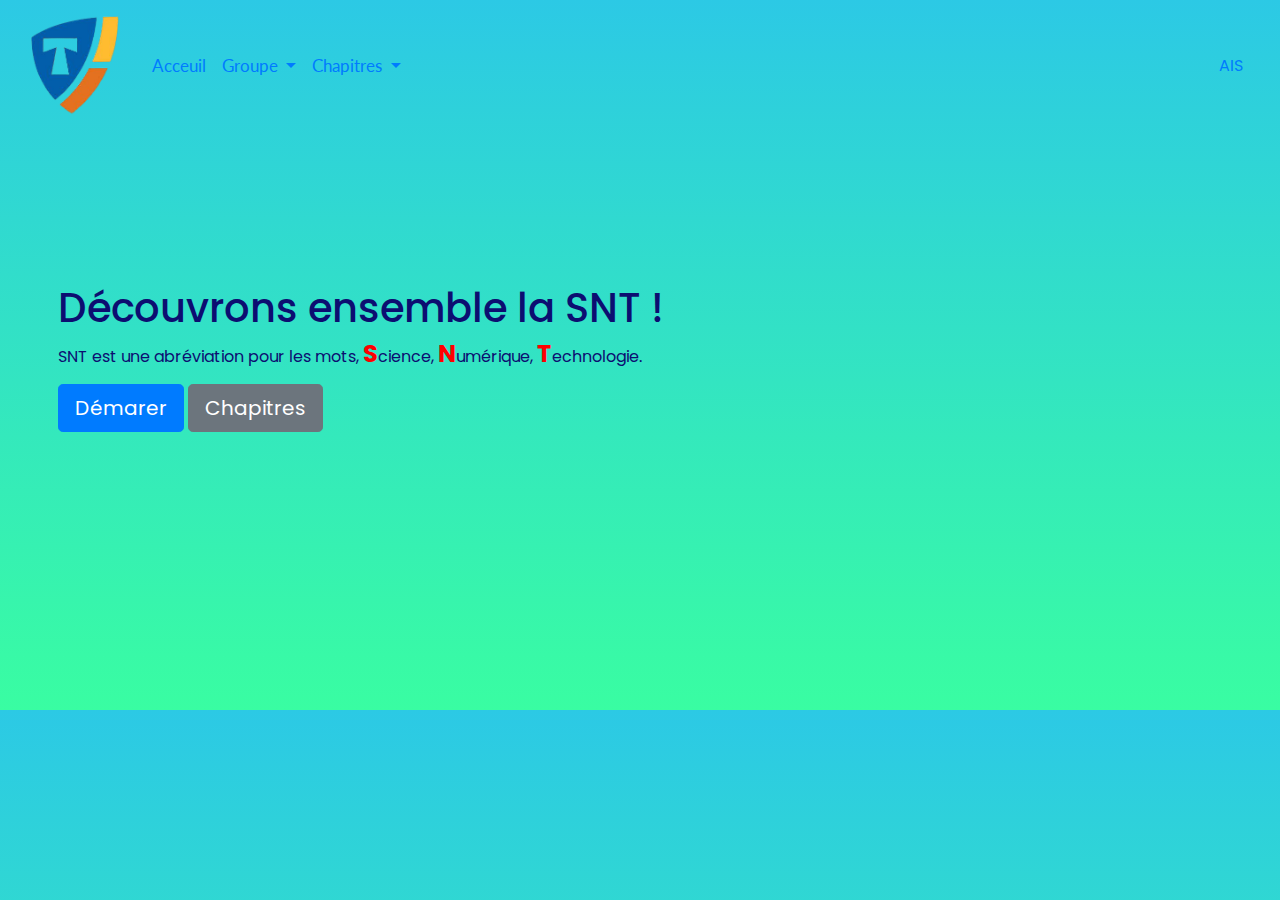
==== index.html @ 76274d21 "Add files via upload" ====
<!DOCTYPE html>
<html lang="en">
<head>
    <meta charset="UTF-8"> <!--Accents-->
    <meta http-equiv="X-UA-Compatible" content="IE=edge"> <!--Compatibilitée Navigateu--> 
    <meta name="viewport" content="width=device-width, initial-scale=1.0"> <!--Etape 1 - Responsive-->
    <title>La SNT</title>

        <!-- Embed -->  <!--Réseaux sociaux-->
    <meta name="title" content="La SNT - Home">
    <meta name="description" content="La SNT, présentée par les élèves de la Seconde C.">
    <meta name="theme-color" content="#ffffff">
    <!-- <meta name="og:image" content=""> -->

        <!-- Reliage additionels -->
    <link rel="stylesheet" href="./main.css">
    <link rel="stylesheet" href="./index.css">
    <link rel="stylesheet" href="./bootstrap.min.css">
    <link href="https://fonts.googleapis.com/css?family=Poppins:300,400,600,700,800,900&display=swap" rel="stylesheet">
    <link href="https://fonts.googleapis.com/css?family=Montserrat:400,600,700,800,900&display=swap" rel="stylesheet">
    <link href="https://fonts.googleapis.com/css?family=Lato:300,400,600,700,800,900&display=swap" rel="stylesheet">

    <!-- <link rel="shortcut icon" href="" type="image/x-icon"> -->
</head>
<body>
    <nav class="navbar navbar-expand-lg bg-transparent">
        <button class="navbar-toggler" type="button" data-toggle="collapse" data-target="#navbarSupportedContent" aria-controls="navbarSupportedContent" aria-expanded="false" aria-label="Toggle navigation">
            <img alt="menuIcon" src="./menuIcon.svg" width="20px" height="20px" style="max-width: none !important;">
        </button>
        <img alt="logo" src="./ais_logo.png" width="100" height="100">
        <div class="collapse navbar-collapse ais" id="navbarSupportedContent" style="margin-left: 20px !important">
            <ul class="navbar-nav mr-auto">
                <li class="nav-item active">
                    <a class="nav-link" href="./index.html">Acceuil<span class="sr-only"></span></a>
                </li>
                <div class="nav-item dropdown">
                    <a class="nav-link dropdown-toggle" href="#" id="navbarDropdown" role="button" data-toggle="dropdown" aria-haspopup="true" aria-expanded="false">
                        Groupe
                    </a>
                    <div class="dropdown-menu" aria-labelledby="navbarDropdown">
                        <a class="dropdown-item">Paolo Hajj</a>
                        <a class="dropdown-item">Gabriella Hassoun</a>
                        <a class="dropdown-item">Christelle Daccache</a>
                        <a class="dropdown-item">Owen Hardan</a>
                        <div class="dropdown-divider"></div>
                        <a class="dropdown-item">Seconde C</a>
                    </div>
                </div>
    
                <div class="nav-item dropdown">
                    <a class="nav-link dropdown-toggle" href="#" id="navbarDropdown" role="button" data-toggle="dropdown" aria-haspopup="true" aria-expanded="false">
                        Chapitres
                    </a>
                    <div class="dropdown-menu" aria-labelledby="navbarDropdown">
                        <a class="dropdown-item" href="./pag1.html">SNT</a>
                        <a class="dropdown-item" href="./page2.html">Internet</a>
                        <a class="dropdown-item" href="./page3.html">HTML</a>
                        <a class="dropdown-item" href="./page4.html">Web</a>
                        <div class="dropdown-divider"></div>
                        <a class="dropdown-item" href="./page5.html">Python</a>
                    </div>
                </div>
            </ul>
            <button class="btn login-btn btn-outline-accent my-2 my-sm-0"><a href="https://www.ais.edu.lb" target="_blank" rel="noopener noreferrer">AIS</a></button>
        </div>
    </nav>

<body>
    
</body>

    <div class="heading">
        <h1 class="display-5 title">Découvrons ensemble la <span class="bold">SNT</span> !</h1>
        <p class="subtitle">SNT est une abréviation pour les mots, <span id="s">S</span>cience, <span id="n">N</span>umérique, <span id="t">T</span>echnologie.</p>
        <a class="btn btn-primary btn-lg" href="./pag1.html" role="button">Démarer</a>
        <a class="btn btn-secondary btn-lg" href="./chapitres.html" role="button">Chapitres</a>
        <br /><br /><br><br><br><br><br>
    </div>

    
    <script src="https://code.jquery.com/jquery-3.3.1.slim.min.js" integrity="sha384-q8i/X+965DzO0rT7abK41JStQIAqVgRVzpbzo5smXKp4YfRvH+8abtTE1Pi6jizo" crossorigin="anonymous"></script>
    <script src="https://cdnjs.cloudflare.com/ajax/libs/popper.js/1.14.7/umd/popper.min.js" integrity="sha384-UO2eT0CpHqdSJQ6hJty5KVphtPhzWj9WO1clHTMGa3JDZwrnQq4sF86dIHNDz0W1" crossorigin="anonymous"></script>
    <script src="https://stackpath.bootstrapcdn.com/bootstrap/4.3.1/js/bootstrap.min.js" integrity="sha384-JjSmVgyd0p3pXB1rRibZUAYoIIy6OrQ6VrjIEaFf/nJGzIxFDsf4x0xIM+B07jRM" crossorigin="anonymous"></script>
</body>
<HTML>
---- main.css ----
:root{
    --bg: linear-gradient(#2cc9e5, #39fda2);
    --blue1: #0c0e71;
    --blue2: #797cff;
    --blue3: #04044a;
    --cyan: cyan;
    --cred: #bb1c1c;
    --vert: #135f13;
    --yellow: #efef24;
}

*::selection{
    color:#ff4800;
    background: rgba(255, 255, 255, 0.077);
}
body {
    font-family: 'Poppins', sans-serif ;
    background: var(--bg);
    background-size: 100%;
    -webkit-font-smoothing: antialiased;
    -moz-osx-font-smoothing: grayscale;
    text-rendering: optimizeLegibility;
    font-size: 16px;
}
.heading {
    padding: 160px 50px ;
    background-position: bottom ;
    background-size: 150% ;
    background-repeat: no-repeat ;
    color: var(--blue1);
}
.heading subtitle{
    font-size: 20px;
    /* padding-left: 3%; */
}
#s{
    color: red;
    font-weight: bold;
    font-size: 24px;
}
#n{
    color: red;
    font-weight: bold;
    font-size: 24px;
}
#t{
    color: red;
    font-weight: bold;
    font-size: 24px;
}



/* Responsive Navbar */
nav {
    position: sticky ;
    /* top: 0 ; */
    /* background-image: url("/ASSETS/wavy-blue.svg") ; */
    padding: 160px 50px ;
    /* background-position: bottom ;
    background-size: 135% ;
    background-repeat:round;
    background-color:#0099ff !important; */
}

.nav-link {
    font-size: 17px ;
    background: transparent ;
    font-family: Lato, sans-serif ;
    text-transform: capitalize ;
}
.nav-link:hover {
    background: transparent ;
    color: #fa3c3c ;
    font-weight: bold ;
}
.login-btn:hover {
    background: var(--blue1) ;
}
.navbar {
   box-shadow: none 
}
.navbar-brand {
   font-size: 25px 
}
.navbar-toggler-icon {
   color: #fff 
}
.dropdown-menu{
    background-color: #765ff8;
}

.dropdown-item{
    background: rgb(67, 67, 255);
}

.ais {
    border-radius: 30% !important;   /* # NON FONCTIONNEL !!! */
}



            /* Page 1 */
#page1{
    color: #04044a;
}

.snt-title{
    padding: 3%;
    padding-left: 5%;
}
.snt-subtitle{
    /* padding: 3%; */
    padding-left: 7%;
}
.snt-p{
    padding: 0.5% 0.3% 1% 7%;
    /* padding-left: 6%; */
    font-size: 23px;
}
.suite{
    background-color: #fff764;
    padding: 1.2%;
    border-radius: 30px;
    border: transparent;
}
.suite:hover{
    background-color: #1ae11a;
    transition: 1s;
}
.suite a{
    text-decoration: none;
    color: black;
}
.suite a:hover{
    text-decoration: none;
    color: black;
}
.code-block{
    padding: 2.5% 0.3% 1% 7%;
    font-size: 23px;
}
.cb{
    padding: 0.5% 0.3% 1% 7%;
    font-size: 23px;
}
.num{
    font-size: 17px;
    color: rgb(255, 0, 0);
}
.chaps{
    display: flex;
    padding: 60px 50px ;
}
.chaps-content{
    margin: 1%;
}
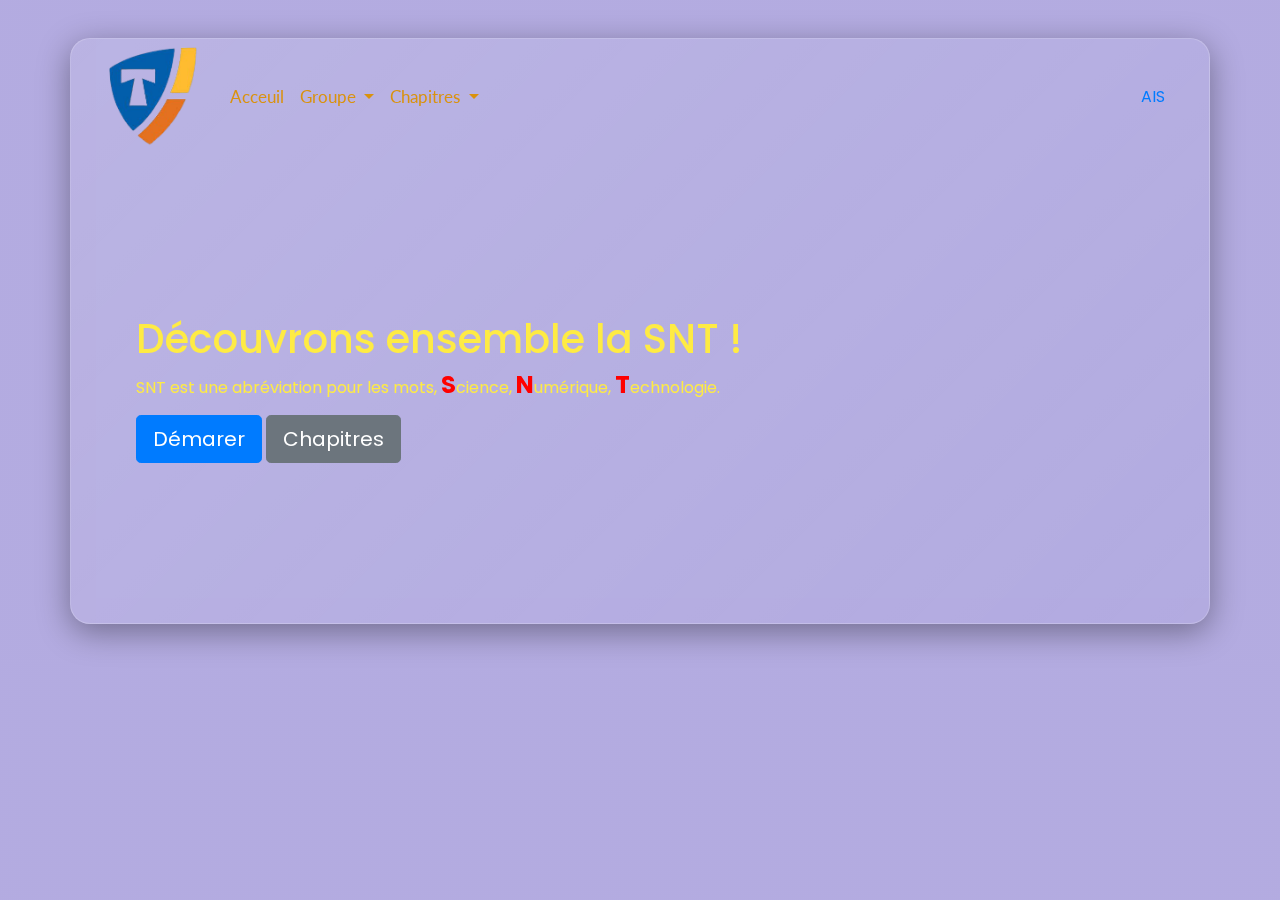
==== commit c9a06d0f: "Big Update" ====
--- a/index.html
+++ b/index.html
@@ -23,63 +23,61 @@
     <!-- <link rel="shortcut icon" href="" type="image/x-icon"> -->
 </head>
 <body>
-    <nav class="navbar navbar-expand-lg bg-transparent">
-        <button class="navbar-toggler" type="button" data-toggle="collapse" data-target="#navbarSupportedContent" aria-controls="navbarSupportedContent" aria-expanded="false" aria-label="Toggle navigation">
-            <img alt="menuIcon" src="./menuIcon.svg" width="20px" height="20px" style="max-width: none !important;">
-        </button>
-        <img alt="logo" src="./ais_logo.png" width="100" height="100">
-        <div class="collapse navbar-collapse ais" id="navbarSupportedContent" style="margin-left: 20px !important">
-            <ul class="navbar-nav mr-auto">
-                <li class="nav-item active">
-                    <a class="nav-link" href="./index.html">Acceuil<span class="sr-only"></span></a>
-                </li>
-                <div class="nav-item dropdown">
-                    <a class="nav-link dropdown-toggle" href="#" id="navbarDropdown" role="button" data-toggle="dropdown" aria-haspopup="true" aria-expanded="false">
-                        Groupe
-                    </a>
-                    <div class="dropdown-menu" aria-labelledby="navbarDropdown">
-                        <a class="dropdown-item">Paolo Hajj</a>
-                        <a class="dropdown-item">Gabriella Hassoun</a>
-                        <a class="dropdown-item">Christelle Daccache</a>
-                        <a class="dropdown-item">Owen Hardan</a>
-                        <div class="dropdown-divider"></div>
-                        <a class="dropdown-item">Seconde C</a>
+    <section class="container glass">
+        <nav class="navbar navbar-expand-lg bg-transparent">
+            <button class="navbar-toggler" type="button" data-toggle="collapse" data-target="#navbarSupportedContent" aria-controls="navbarSupportedContent" aria-expanded="false" aria-label="Toggle navigation">
+                <img alt="menuIcon" src="./menuIcon.svg" width="20px" height="20px" style="max-width: none !important;">
+            </button>
+            <img alt="logo" src="./ais_logo.png" width="100" height="100">
+            <div class="collapse navbar-collapse ais" id="navbarSupportedContent" style="margin-left: 20px !important">
+                <ul class="navbar-nav mr-auto">
+                    <li class="nav-item active">
+                        <a class="nav-link" href="./index.html">Acceuil<span class="sr-only"></span></a>
+                    </li>
+                    <div class="nav-item dropdown">
+                        <a class="nav-link dropdown-toggle" href="#" id="navbarDropdown" role="button" data-toggle="dropdown" aria-haspopup="true" aria-expanded="false">
+                            Groupe
+                        </a>
+                        <div class="dropdown-menu" aria-labelledby="navbarDropdown">
+                            <a class="dropdown-item">Paolo Hajj</a>
+                            <a class="dropdown-item">Gabriella Hassoun</a>
+                            <a class="dropdown-item">Christelle Daccache</a>
+                            <a class="dropdown-item">Owen Hardan</a>
+                            <div class="dropdown-divider"></div>
+                            <a class="dropdown-item">Seconde C</a>
+                        </div>
                     </div>
-                </div>
-    
-                <div class="nav-item dropdown">
-                    <a class="nav-link dropdown-toggle" href="#" id="navbarDropdown" role="button" data-toggle="dropdown" aria-haspopup="true" aria-expanded="false">
-                        Chapitres
-                    </a>
-                    <div class="dropdown-menu" aria-labelledby="navbarDropdown">
-                        <a class="dropdown-item" href="./pag1.html">SNT</a>
-                        <a class="dropdown-item" href="./page2.html">Internet</a>
-                        <a class="dropdown-item" href="./page3.html">HTML</a>
-                        <a class="dropdown-item" href="./page4.html">Web</a>
-                        <div class="dropdown-divider"></div>
-                        <a class="dropdown-item" href="./page5.html">Python</a>
+        
+                    <div class="nav-item dropdown">
+                        <a class="nav-link dropdown-toggle" href="#" id="navbarDropdown" role="button" data-toggle="dropdown" aria-haspopup="true" aria-expanded="false">
+                            Chapitres
+                        </a>
+                        <div class="dropdown-menu" aria-labelledby="navbarDropdown">
+                            <a class="dropdown-item" href="./pag1.html">SNT</a>
+                            <a class="dropdown-item" href="./page2.html">Internet</a>
+                            <a class="dropdown-item" href="./page3.html">HTML</a>
+                            <a class="dropdown-item" href="./page4.html">Web</a>
+                            <div class="dropdown-divider"></div>
+                            <a class="dropdown-item" href="./page5.html">Python</a>
+                        </div>
                     </div>
-                </div>
-            </ul>
-            <button class="btn login-btn btn-outline-accent my-2 my-sm-0"><a href="https://www.ais.edu.lb" target="_blank" rel="noopener noreferrer">AIS</a></button>
+                </ul>
+                <button class="btn login-btn btn-outline-accent my-2 my-sm-0"><a href="https://www.ais.edu.lb" target="_blank" rel="noopener noreferrer">AIS</a></button>
+            </div>
+        </nav>
+        
+        <div class="heading">
+            <h1 class="display-5 title">Découvrons ensemble la <span class="bold">SNT</span> !</h1>
+            <p class="subtitle">SNT est une abréviation pour les mots, <span id="s">S</span>cience, <span id="n">N</span>umérique, <span id="t">T</span>echnologie.</p>
+            <a class="btn btn-primary btn-lg" href="./pag1.html" role="button">Démarer</a>
+            <a class="btn btn-secondary btn-lg" href="./chapitres.html" role="button">Chapitres</a>
+            
         </div>
-    </nav>
 
-<body>
-    
-</body>
-
-    <div class="heading">
-        <h1 class="display-5 title">Découvrons ensemble la <span class="bold">SNT</span> !</h1>
-        <p class="subtitle">SNT est une abréviation pour les mots, <span id="s">S</span>cience, <span id="n">N</span>umérique, <span id="t">T</span>echnologie.</p>
-        <a class="btn btn-primary btn-lg" href="./pag1.html" role="button">Démarer</a>
-        <a class="btn btn-secondary btn-lg" href="./chapitres.html" role="button">Chapitres</a>
-        <br /><br /><br><br><br><br><br>
-    </div>
-
-    
-    <script src="https://code.jquery.com/jquery-3.3.1.slim.min.js" integrity="sha384-q8i/X+965DzO0rT7abK41JStQIAqVgRVzpbzo5smXKp4YfRvH+8abtTE1Pi6jizo" crossorigin="anonymous"></script>
-    <script src="https://cdnjs.cloudflare.com/ajax/libs/popper.js/1.14.7/umd/popper.min.js" integrity="sha384-UO2eT0CpHqdSJQ6hJty5KVphtPhzWj9WO1clHTMGa3JDZwrnQq4sF86dIHNDz0W1" crossorigin="anonymous"></script>
-    <script src="https://stackpath.bootstrapcdn.com/bootstrap/4.3.1/js/bootstrap.min.js" integrity="sha384-JjSmVgyd0p3pXB1rRibZUAYoIIy6OrQ6VrjIEaFf/nJGzIxFDsf4x0xIM+B07jRM" crossorigin="anonymous"></script>
+        
+        <script src="https://code.jquery.com/jquery-3.3.1.slim.min.js" integrity="sha384-q8i/X+965DzO0rT7abK41JStQIAqVgRVzpbzo5smXKp4YfRvH+8abtTE1Pi6jizo" crossorigin="anonymous"></script>
+        <script src="https://cdnjs.cloudflare.com/ajax/libs/popper.js/1.14.7/umd/popper.min.js" integrity="sha384-UO2eT0CpHqdSJQ6hJty5KVphtPhzWj9WO1clHTMGa3JDZwrnQq4sF86dIHNDz0W1" crossorigin="anonymous"></script>
+        <script src="https://stackpath.bootstrapcdn.com/bootstrap/4.3.1/js/bootstrap.min.js" integrity="sha384-JjSmVgyd0p3pXB1rRibZUAYoIIy6OrQ6VrjIEaFf/nJGzIxFDsf4x0xIM+B07jRM" crossorigin="anonymous"></script>
+    </section>
 </body>
 <HTML>--- a/main.css
+++ b/main.css
@@ -1,8 +1,8 @@
 :root{
     --bg: linear-gradient(#2cc9e5, #39fda2);
-    --blue1: #0c0e71;
+    --blue1: #feeb44;
     --blue2: #797cff;
-    --blue3: #04044a;
+    --blue3: #ababfd;
     --cyan: cyan;
     --cred: #bb1c1c;
     --vert: #135f13;
@@ -15,12 +15,27 @@
 }
 body {
     font-family: 'Poppins', sans-serif ;
-    background: var(--bg);
+    background: 
+    linear-gradient(
+        hsla(249, 99%, 32%, 0.329),
+        hsla(249, 99%, 32%, 0.329)
+    ),
+    url("https://png.pngtree.com/background/20210706/original/pngtree-earth-computer-business-technology-background-picture-image_216652.jpg") no-repeat center fixed;
+    background-size: cover;
     background-size: 100%;
     -webkit-font-smoothing: antialiased;
     -moz-osx-font-smoothing: grayscale;
     text-rendering: optimizeLegibility;
     font-size: 16px;
+}
+.glass{
+    background: linear-gradient(135deg, rgba(255, 255, 255, 0.1), rgba(255, 255, 255, 0));
+    backdrop-filter: blur(10px);
+    -webkit-backdrop-filter: blur(10px);
+    border-radius: 20px;
+    border: 1px solid rgba(255, 255, 255, 0.18);
+    box-shadow: 0 8px 32px 0 rgba(0, 0, 0, 0.37);
+    margin: 3%;
 }
 .heading {
     padding: 160px 50px ;
@@ -48,7 +63,6 @@
     font-weight: bold;
     font-size: 24px;
 }
-
 
 
 /* Responsive Navbar */
@@ -62,8 +76,8 @@
     background-repeat:round;
     background-color:#0099ff !important; */
 }
-
 .nav-link {
+    color:rgb(218, 146, 13);
     font-size: 17px ;
     background: transparent ;
     font-family: Lato, sans-serif ;
@@ -74,6 +88,9 @@
     color: #fa3c3c ;
     font-weight: bold ;
 }
+.login-btn{
+    color: #1e0dda;
+}
 .login-btn:hover {
     background: var(--blue1) ;
 }
@@ -89,15 +106,12 @@
 .dropdown-menu{
     background-color: #765ff8;
 }
-
 .dropdown-item{
     background: rgb(67, 67, 255);
 }
-
 .ais {
     border-radius: 30% !important;   /* # NON FONCTIONNEL !!! */
 }
-
 
 
             /* Page 1 */
@@ -154,4 +168,43 @@
 }
 .chaps-content{
     margin: 1%;
-}+}
+
+
+@media only screen and (max-width: 668px) {
+    /* For mobile phones: */
+    body {
+        background: 
+        linear-gradient(
+            hsla(249, 99%, 32%, 0.329),
+            hsla(249, 99%, 32%, 0.329)
+        );
+        background-size: cover;
+        background-size: 100%;
+    }
+    .shema{
+        width: 100%;
+    }
+    .snt-p{
+        font-size: 19px;
+    }
+    .code-block{
+        padding: 0% 0% 0% 0%;
+        font-size: 16px;
+    }
+    .cb{
+        padding: 0%;
+        font-size: 16px;
+    }
+    .nav-link {
+        color: #1e0dda;
+        font-size: 17px ;
+        background: transparent ;
+        font-family: Lato, sans-serif ;
+        text-transform: capitalize ;
+    }
+    
+}
+
+
+
